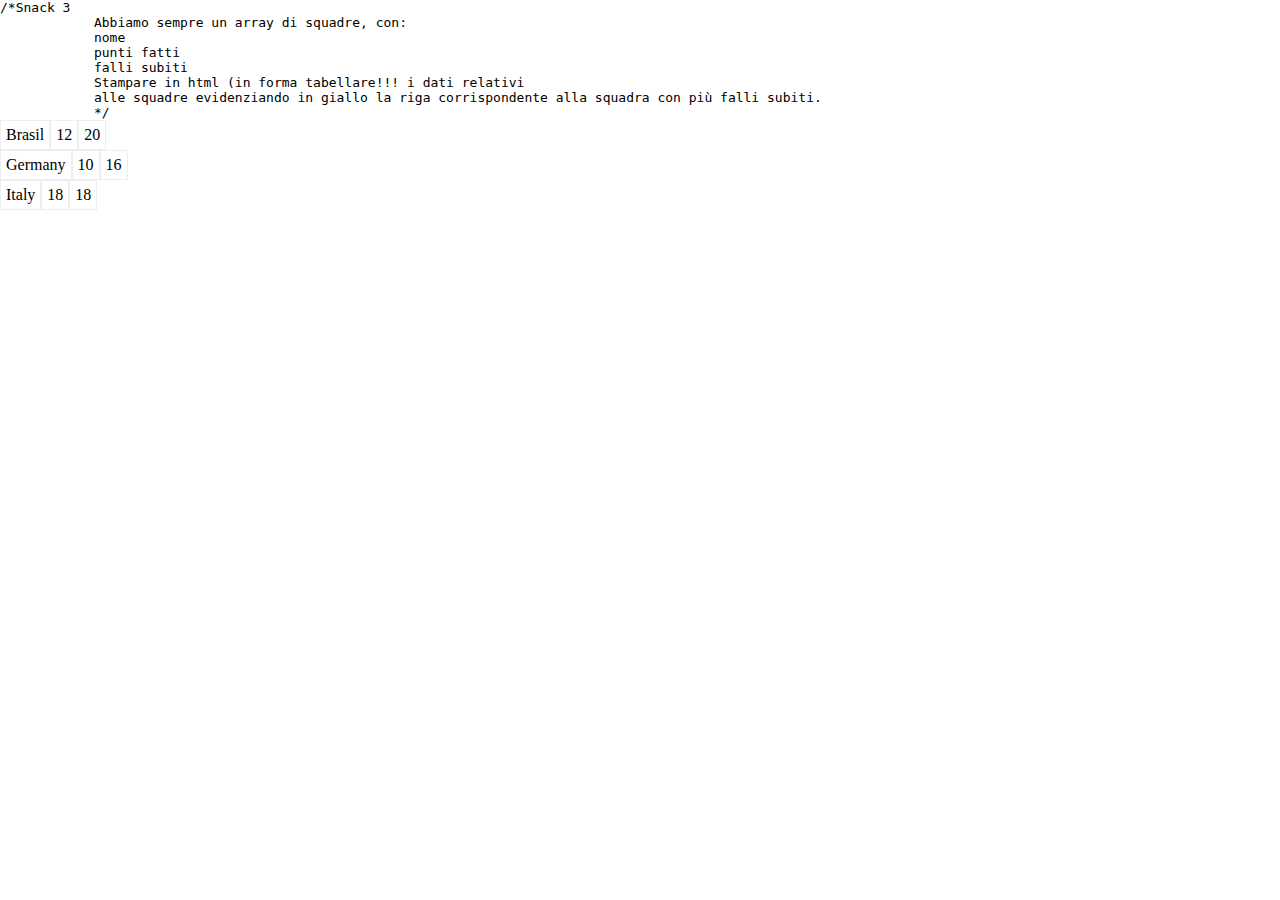
==== snack3/index.html @ b865be2f "bozza con css" ====
<!DOCTYPE html>
<html lang="en">
<head>
      <meta charset="UTF-8">
      <meta http-equiv="X-UA-Compatible" content="IE=edge">
      <link rel="stylesheet" href="./css/style.css">
      <meta name="viewport" content="width=device-width, initial-scale=1.0">
      <title>snack3</title>
</head>
<body>
      <pre>/*Snack 3
            Abbiamo sempre un array di squadre, con:
            nome
            punti fatti
            falli subiti
            Stampare in html (in forma tabellare!!! i dati relativi 
            alle squadre evidenziando in giallo la riga corrispondente alla squadra con più falli subiti.
            */</pre>

            <div class="output-table">

            </div>

      
      <script type="text/javascript" src="js/script.js"></script>
</body>
</html>
---- snack3/css/style.css ----
*{
      box-sizing: border-box;
      margin: 0;
      padding: 0;
}

.output-table ul {
      display: flex;
      list-style: none;

}

.output-table li {
      border: 1px solid #eee;
      text-align: center;
      padding: 5px;



}
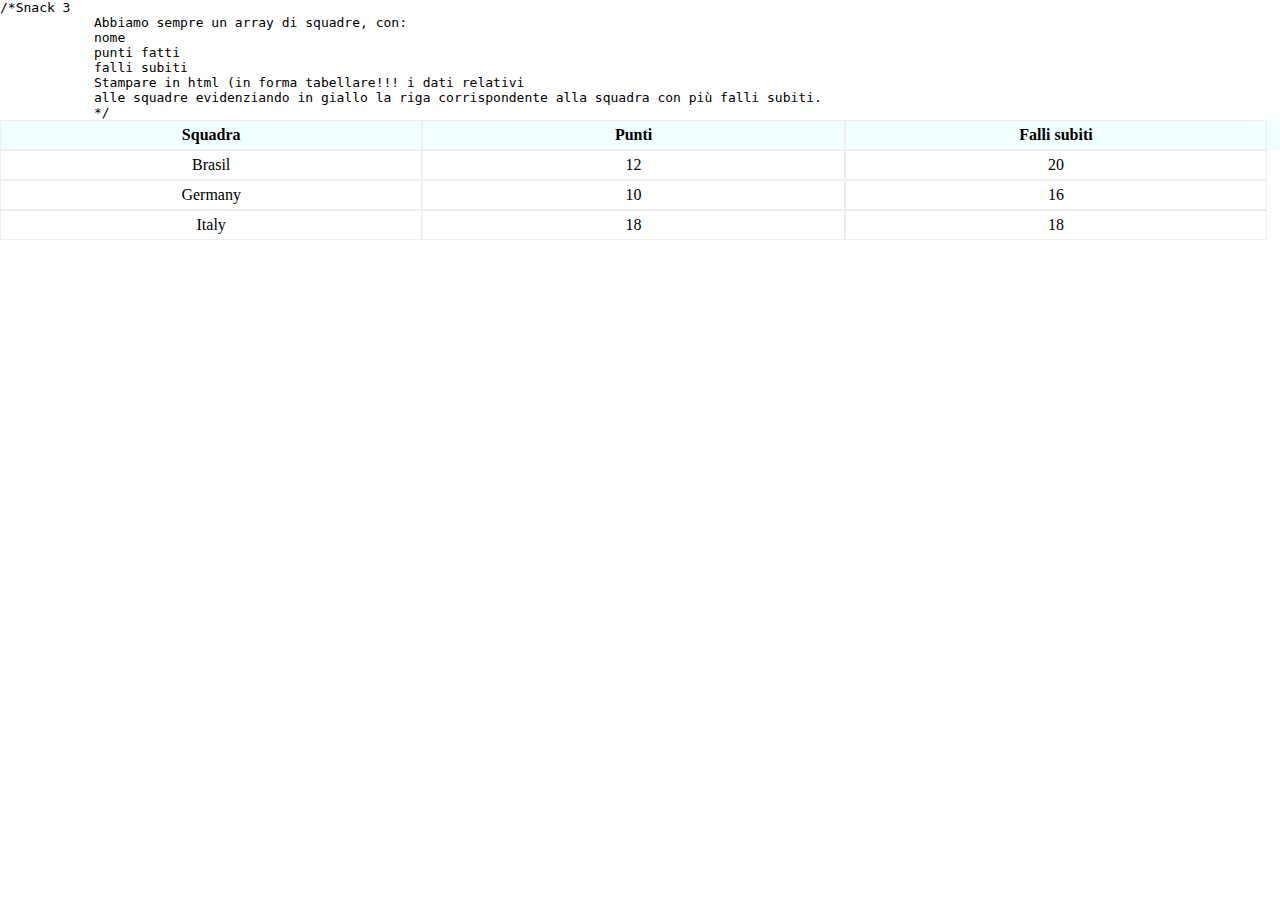
==== commit d8ea794c: "chiuso senza evidenziare" ====
--- a/snack3/index.html
+++ b/snack3/index.html
@@ -16,7 +16,7 @@
             Stampare in html (in forma tabellare!!! i dati relativi 
             alle squadre evidenziando in giallo la riga corrispondente alla squadra con più falli subiti.
             */</pre>
-
+            
             <div class="output-table">
 
             </div>
--- a/snack3/css/style.css
+++ b/snack3/css/style.css
@@ -10,8 +10,9 @@
 
 }
 
-.output-table li {
+.output-table ul li {
       border: 1px solid #eee;
+      flex-basis: 33%;
       text-align: center;
       padding: 5px;
 
@@ -19,3 +20,10 @@
 
 }
 
+.output-table ul:first-child{
+      font-weight: bold;
+      background-color: azure;
+}
+
+
+
